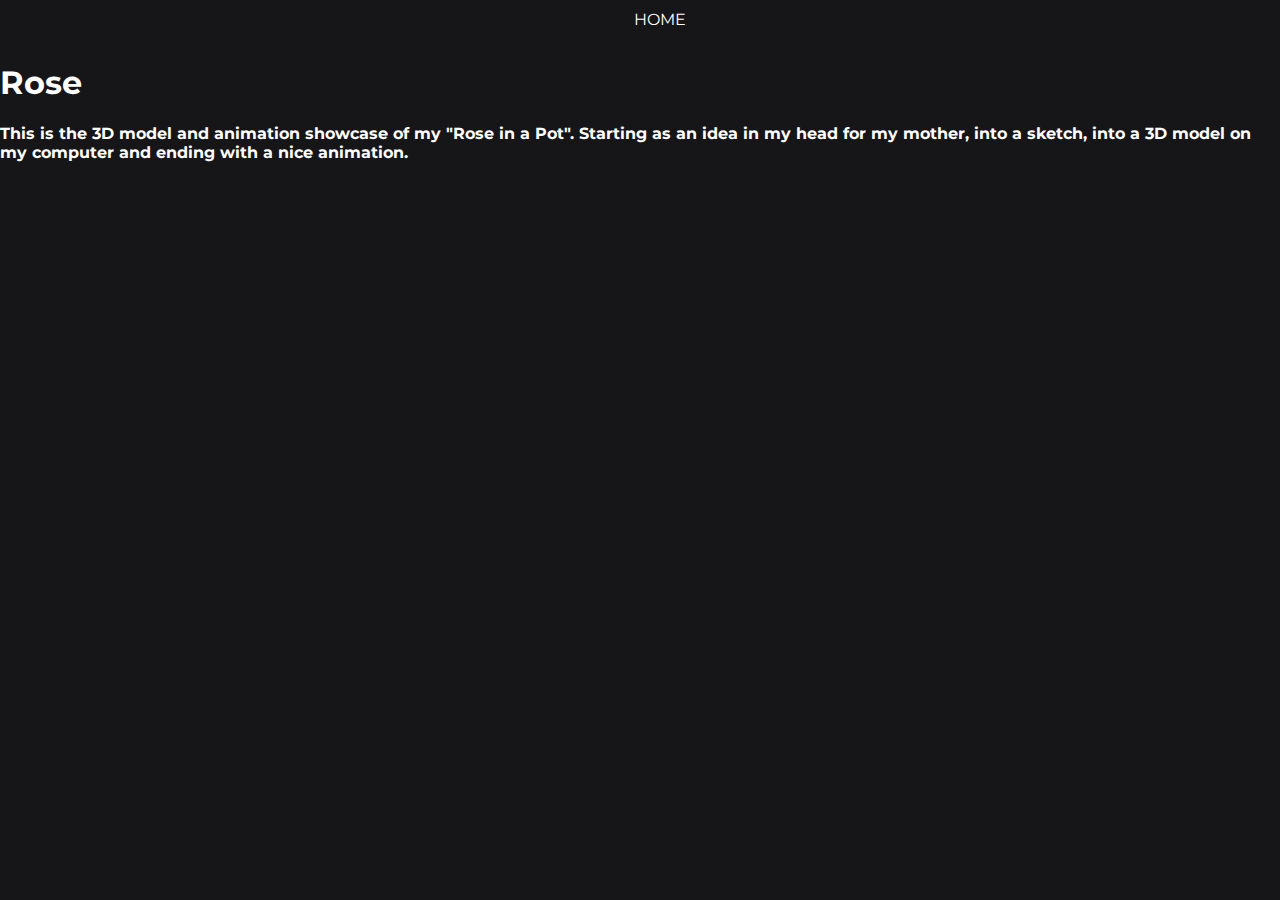
==== rose.html @ 74b2d3d7 "rose page and styling" ====
<!DOCTYPE html>
<html lang="en-US">
<head>
    <meta charset="UTF-8">
    <meta name="keywords" content="Sean, Gentry, Sean Gentry, Computer Science, Mechanical Engineer, Intern, Resume, Portfolio">
    <meta name="viewport" content="width=device-width, initial-scale=1.0">
    <meta name="author" content="Sean Gentry">
    <link rel="shortcut icon" type="image/png" href="./images/icons/favicon.png">

    <title>
        Sean Gentry | Rose
    </title>

    <link rel="stylesheet" href="style.css">
</head>

<div>
    <header>
        <nav class="main-nav">
            <ul>
                <li class="nav-option"><a href="#my-work">HOME</a></li>
            </ul>
        </nav>
    </header>
    
    <h1>Rose</h1>
    <h4>
        This is the 3D model and animation showcase of my "Rose in a Pot". Starting as an idea in my head 
        for my mother, into a sketch, into a 3D model on my computer and ending 
        with a nice animation.
    </h4>
</div>
---- style.css ----
@import url('https://fonts.googleapis.com/css2?family=Montserrat:wght@100;200;300;400;500;600&display=swap');

* {
    font-family: 'Montserrat', sans-serif;
    
}

body {
    color: white;
    background-color: #161618;
    margin: 0px;
}
header ul{
    margin:0px;
}

.nav-option {
    display:inline-block;
    padding: 10px 5% 10px 5%;
}
.nav-option a {
    text-decoration: none;
    color: white;
    margin: 10px;
    padding: 7px;
}

/* Creates an invisible character who's background
expands into underline for nav-option, idea is from
user Chamath D on stackoverflow.
https://stackoverflow.com/questions/26726436/css-bottom-border-transition-expand-from-middle */
.nav-option:after {
    content: "";
    display: block;
    margin: auto;
    height: 3px;
    width: 0px;
    background: transparent;
    transition: width .5s ease, background-color .5s ease;
}
.nav-option:hover:after {
    width: 100%;
    background: #ffbf00;
}

.main-nav {
    text-align: center;
    background-color: #161618aa;
    margin: 0px;
}

.frontpage {
    background-image: url(./images/icons/background1.png);
    background-repeat: no-repeat;
    background-size: cover;
    background-attachment: fixed;
    margin: 0px;

}
.headline {
    padding-top: 20%;
    padding-bottom: 20%;
    text-align: center;
}
.headline .name {
    font-size: 3rem;
}
.name:after {
    content: "";
    display: block;
    width: 8ch;
    background: #ffbf00;
    height: 5px;
    margin: auto;
}
.headline h4 {
    font-size: 1.5rem
}

.handsome-face {
    border-radius: 50%;
    float: left;
    margin-right: 10%;
}

section {
    height: fit-content;
    padding: 0vw 15vw 5vh 15vw;
    
}
section h2 {
    padding-left: 3vw;
    padding-right: 0vw;
    font-size: 2rem;
}
section h2:after {
    content: "";
    display: block;
    background: #ffbf00;
    width: 3em;
    height: 3px;
    margin: 0 0 0 -.2em
}

.about-me-content {
    display: flex;
    justify-content: center;
    align-items: center;
}
@media (max-width: 600px) {
    .about-me-content {
        display: flex;
        flex-direction: column;
        align-items: center;
    }
}

.link-button {
    display: flex;
    align-items: center;
    width: fit-content;
    text-decoration: none;
    color: white;

    background-color: #ffbf00;
    margin: 10px 10px 10px 0px;
    padding: 7px 7px;
    border: 2px solid #ffbf0000;
    transition: background-color .5s ease, border .5s ease;
}
.link-button:hover {
    border: 2px solid #ffbf00;
    background-color: #ffbf0000;
}
.link-button img {
    max-height: 1.5rem;
    max-width: 1.5rem;
    padding-left: 5px;
}

.contact-links{
    display: flex;
    justify-content: center;
}
.contact-links ul {
    display: flex;
    align-items: center;
    list-style-type: none;
}

.contact-links a {
    display: flex;
    justify-content: center;
    text-decoration: none;
    align-items: center;
    color: white;
}

.contact-link {
    margin: 0 5vh;
    font-size: 1.25rem;

    border: 2px solid;
    background-color: #ffbf00;
    margin: 10px 5vw;
    padding: 7px 7px;
    border: 2px solid #ffbf0000;
    transition: background-color .5s ease, border .5s ease;
}
.contact-link:hover {
    border: 2px solid #ffbf00;
    background-color: #ffbf0000;
}
.contact-link img {
    max-height: 2rem;
    max-width: 2rem;
    padding-left: 5px;
}

@media (max-width: 1000px) {
    .contact-links ul {
        display: block;
        align-items: center;
        list-style-type: none;
    }
    .contact-link {
        margin: 2vh 5vh;
        font-size: 1.25rem;
    }
}


.project {
    border-top: 1px solid #ffbf00;
    margin: 0 4vw;
    border-bottom: 1px solid #ffbf00;
}
.project:first-of-type {
    border-top: transparent;
    border-bottom: 1px solid #ffbf00;
}
.project:last-of-type {
    border-top: 1px solid #ffbf00;
    border-bottom: transparent;
}

.desc {
    margin-right: 5vw;
    padding-left: 3vw;
}
.about-project {
    display: grid;
    grid-template-columns: 2fr 1fr;
    padding-bottom: 5vh
}
.screenshots {
    display: grid;
    grid-template-columns: 2fr 1fr 2fr;
    grid-template-rows: 2fr 1fr 2fr;
}
.ss1 {
    grid-column: 1 / 3;
    grid-row: 1 / 3;
    justify-items: stretch;
    border: 2px solid white;
}
.ss3 {
    grid-column: 2 / 4;
    grid-row: 2 / 5;
    justify-self: stretch;
    border: 2px solid white;

}
.ss2 {
    height: 0;
    visibility: hidden;
}

@media (max-width: 1000px) {
    .about-project {
        display:block;
    }
    .about-project a{
        margin: auto
    }
    .desc {
        padding: 3vw;
    }
    .screenshots {
        display: grid;
        border: 2px solid;
        grid-template-columns: 2fr 1fr 1fr 1fr 2fr;
        grid-template-rows: 2fr 1fr 2fr;
        margin-bottom: 5vh
    }
    .screenshots img {
        visibility:visible;
        height: auto
    }
    .ss1 {
        grid-column: 1 / 3;
        grid-row: 1 / 3;
        justify-self: stretch;
        border: 2px solid white;
        z-index: 1;
    }
    .ss2 {
        grid-column: 4 / 6;
        grid-row: 1 / 3; 
        justify-self: stretch;
        border: 2px solid white;
    }
    .ss3{
        grid-column: 2 / 5;
        grid-row: 2 / 4;
        justify-self: stretch;
        border: 2px solid white;
        z-index: 0;
    }
}

/* End of styling just for index.html ^^^ */
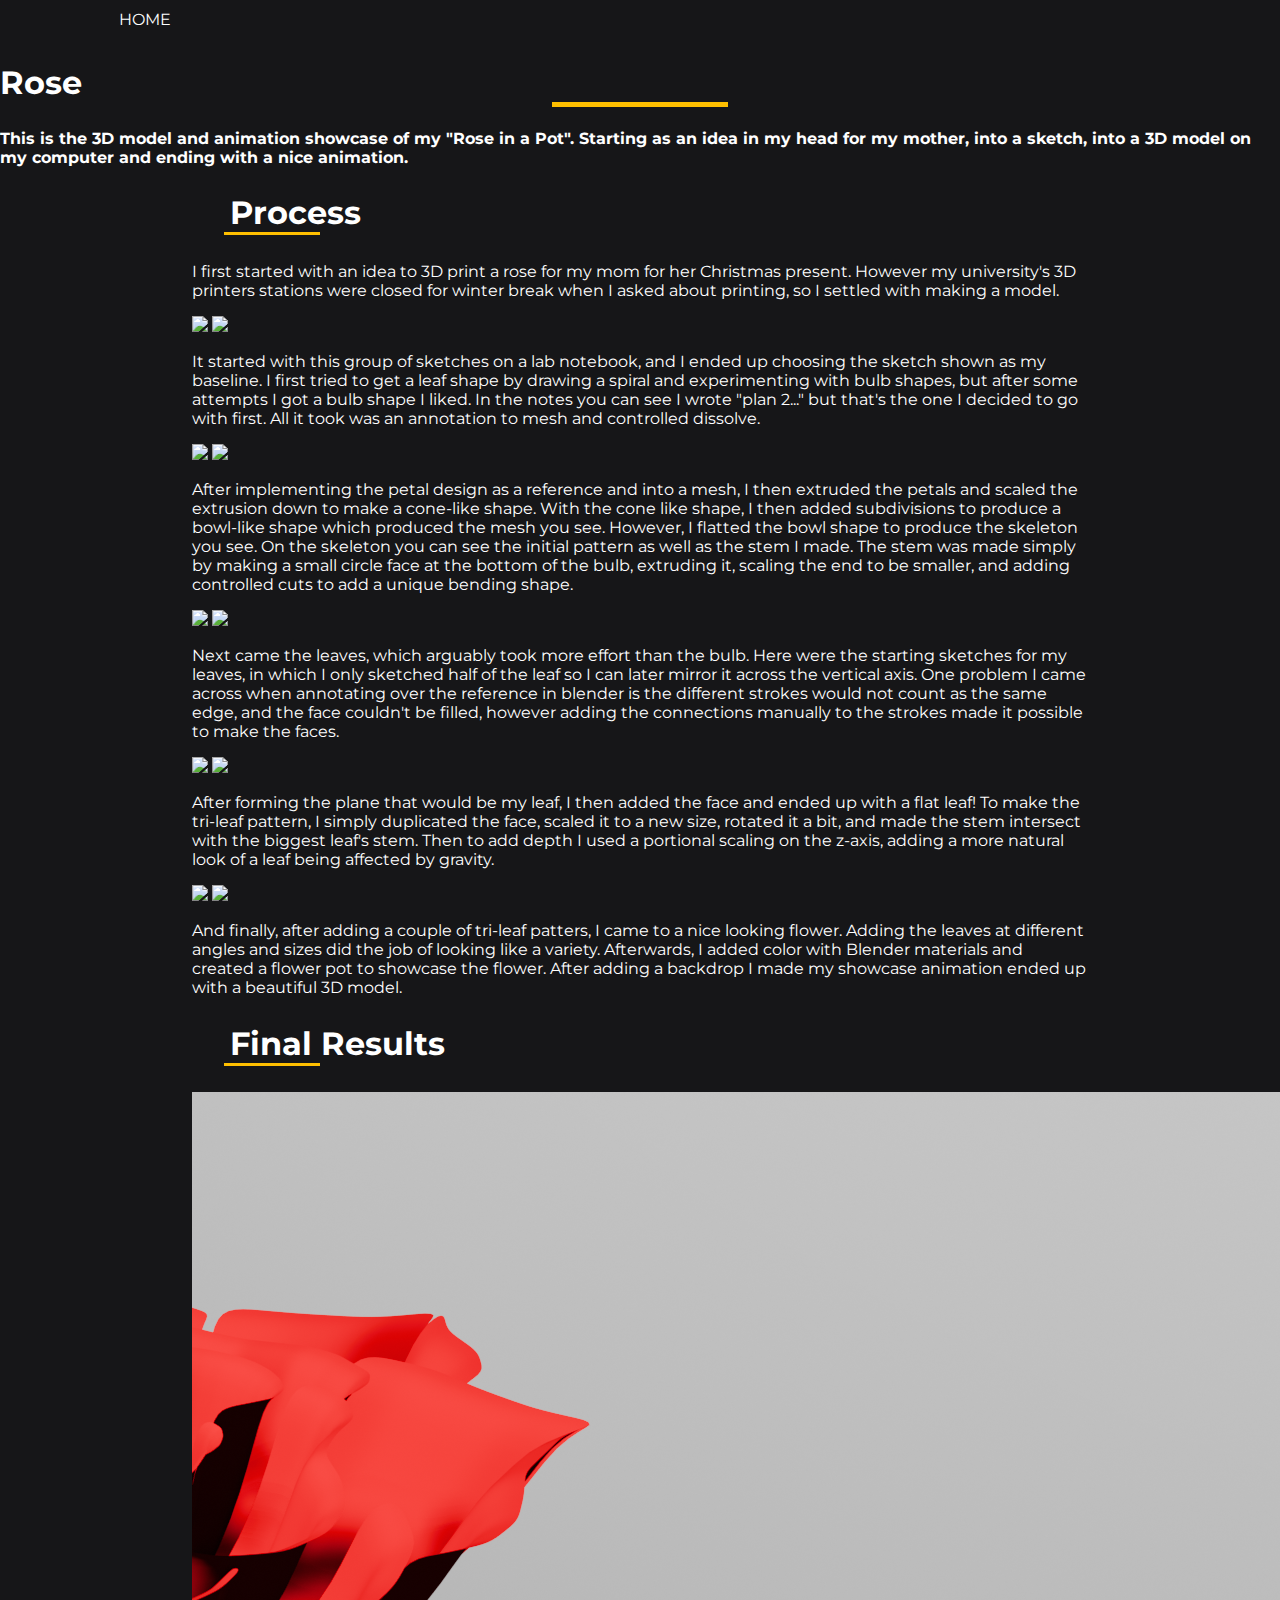
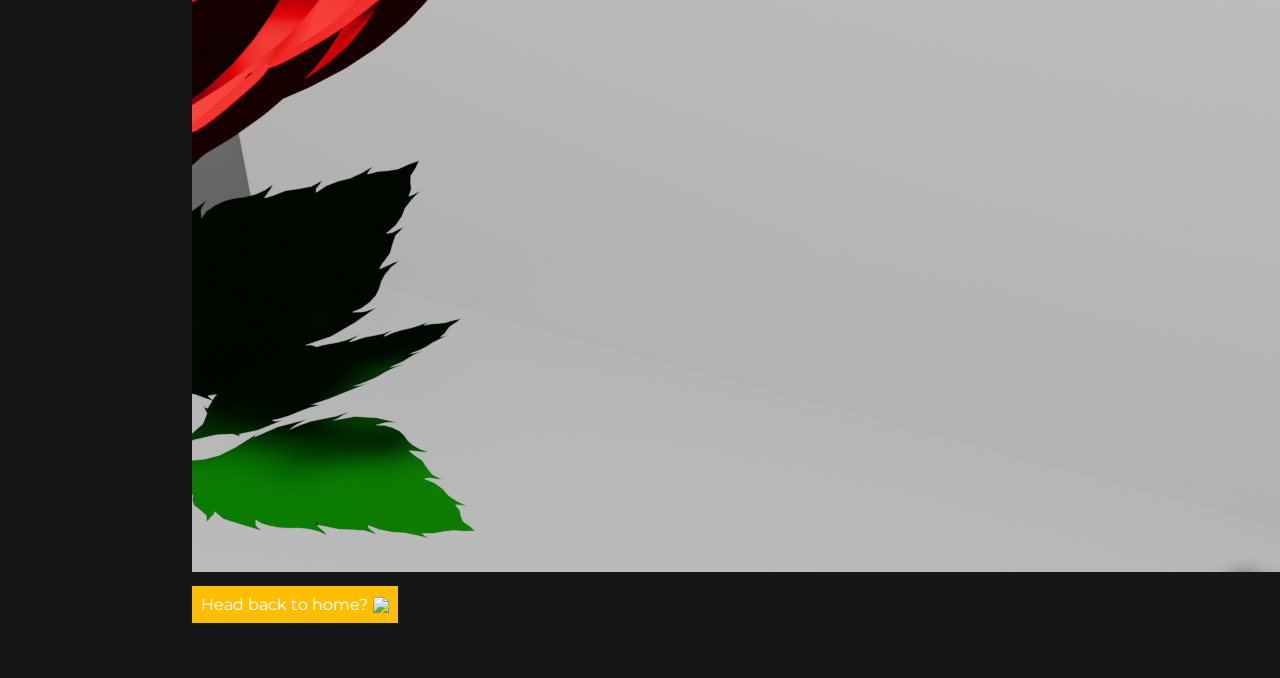
==== commit 4001b9e5: "Rose page debug" ====
--- a/rose.html
+++ b/rose.html
@@ -3,7 +3,7 @@
 <head>
     <meta charset="UTF-8">
     <meta name="keywords" content="Sean, Gentry, Sean Gentry, Computer Science, Mechanical Engineer, Intern, Resume, Portfolio">
-    <meta name="viewport" content="width=device-width, initial-scale=1.0">
+    <meta name="viewport" content="width=device-width, height=device-height, initial-scale=1.0">
     <meta name="author" content="Sean Gentry">
     <link rel="shortcut icon" type="image/png" href="./images/icons/favicon.png">
 
@@ -14,19 +14,121 @@
     <link rel="stylesheet" href="style.css">
 </head>
 
-<div>
+<div class="rose-front">
     <header>
-        <nav class="main-nav">
+        <nav class="rose-nav">
             <ul>
-                <li class="nav-option"><a href="#my-work">HOME</a></li>
+                <li class="nav-option"><a href="index.html">HOME</a></li>
             </ul>
         </nav>
     </header>
     
-    <h1>Rose</h1>
+    <h1 class="name">Rose</h1>
     <h4>
         This is the 3D model and animation showcase of my "Rose in a Pot". Starting as an idea in my head 
         for my mother, into a sketch, into a 3D model on my computer and ending 
         with a nice animation.
     </h4>
 </div>
+
+<body class="rose-body">
+    <section>
+        <h2>
+            Process
+        </h2>
+        <div class="section-body">
+            <div class="step">
+                <p>
+                    I first started with an idea to 3D print a rose for my mom for her
+                    Christmas present. However my university's 3D printers stations were
+                    closed for winter break when I asked about printing, so I settled with making a model.
+                </p>
+            </div>
+            <div class="images-step step"> 
+                <div class="step-images">
+                    <img class="doc1" src="images/rose-documentation/refs/rose-templates.png">
+                    <img class="doc2" src="images/rose-documentation/refs/rose-template1.png">
+                </div>
+                <p>
+                    It started with this group of sketches on a lab notebook, and I ended up choosing
+                    the sketch shown as my baseline. I first tried to get a leaf shape by
+                    drawing a spiral and experimenting with bulb shapes, but after some attempts I got 
+                    a bulb shape I liked. In the notes you can see I wrote "plan 2..." but that's the one
+                    I decided to go with first. All it took was an annotation to mesh and controlled dissolve.
+                </p>
+            </div>
+            <div class=" images-step step">
+                <div class="step-images">
+                    <img class="doc1" src="./images/rose-documentation/screenies/rose-extrusion.png"></img>
+                    <img class="doc2" src="./images/rose-documentation/screenies/bulb+stem-skelly.png"></img>
+                </div>
+                <p>
+                    After implementing the petal design as a reference and into a mesh, I then
+                    extruded the petals and scaled the extrusion down to make a cone-like shape.
+                    With the cone like shape, I then added subdivisions to produce a bowl-like shape which
+                    produced the mesh you see. However, I flatted the bowl shape to produce the skeleton
+                    you see. On the skeleton you can see the initial pattern as well as the stem I made.
+                    The stem was made simply by making a small circle face at the bottom of the bulb, 
+                    extruding it, scaling the end to be smaller, and adding controlled cuts to add a unique 
+                    bending shape.
+                </p>
+            </div>
+            <div class=" images-step step">
+                <div class="step-images">
+                    <img class="doc1" src="./images/rose-documentation/refs/leaf-template.png"></img>
+                    <img class="doc2" src="./images/rose-documentation/refs/leaf-template2.png"></img>
+                </div>
+                <p>
+                    Next came the leaves, which arguably took more effort than the bulb. Here were the starting
+                    sketches for my leaves, in which I only sketched half of the leaf so I can later
+                    mirror it across the vertical axis. One problem I came across when annotating over the reference
+                    in blender is the different strokes would not count as the same edge, and the face couldn't be filled,
+                    however adding the connections manually to the strokes made it possible to make the faces.
+                </p>
+            </div>
+            <div class=" images-step step">
+                <div class="step-images">
+                    <img class="doc1" src="./images/rose-documentation/screenies/leaf.png"></img>
+                    <img class="doc2" src="./images/rose-documentation/screenies/trileaf.png"></img>
+                </div>
+                <p>
+                    After forming the plane that would be my leaf, I then added the face and ended up with a flat
+                    leaf! To make the tri-leaf pattern, I simply duplicated the face, scaled it to a new size, 
+                    rotated it a bit, and made the stem intersect with the biggest leaf's stem. Then to add depth I used a
+                    portional scaling on the z-axis, adding a more natural look of a leaf being affected by gravity.
+                </p>
+            </div>
+            <div class=" images-step step">
+                <div class="step-images">
+                    <img class="doc1" src="./images/rose-documentation/screenies/full-blank-rose.png"></img>
+                    <img class="doc2" src="./images/rose-documentation/screenies/full-blank-rose-topview.png"></img>
+                </div>
+                <p>
+                    And finally, after adding a couple of tri-leaf patters, I came to a nice looking flower.
+                    Adding the leaves at different angles and sizes did the job of looking like a variety. 
+                    Afterwards, I added color with Blender materials and created a flower pot to showcase the flower.
+                    After adding a backdrop I made my showcase animation ended up with a beautiful 3D model.
+                </p>
+            </div>
+            <div class="step">
+                <h2>Final Results</h2>
+                <div class="final-vid">
+                    <video autoplay loop muted playsinline poster="./other-media/roseExhibitPoster.png">
+                        <source src="./other-media/roseExhibit.mp4" type="video/mp4">
+                        Your browser does not support this video tag.
+                    </video>
+                </div>
+            </div>
+            <div class="home-button">
+                <a class="link-button" href="index.html">
+                    Head back to home?
+                    <img src="./images/icons/chevron-left.png"></img>
+
+                    <!-- Credits for icon
+                        <a target="_blank" href="https://icons8.com/icon/40024/chevron-left">Chevron Left</a> icon by <a target="_blank" href="https://icons8.com">Icons8</a>
+                    -->
+                </a>
+            </div>
+        </div>
+    </section>
+</body>
--- a/style.css
+++ b/style.css
@@ -26,9 +26,10 @@
 }
 
 /* Creates an invisible character who's background
-expands into underline for nav-option, idea is from
-user Chamath D on stackoverflow.
-https://stackoverflow.com/questions/26726436/css-bottom-border-transition-expand-from-middle */
+ * expands into underline for nav-option, idea is from
+ * user Chamath D on stackoverflow.
+ * https://stackoverflow.com/questions/26726436/css-bottom-border-transition-expand-from-middle 
+ */
 .nav-option:after {
     content: "";
     display: block;
@@ -49,14 +50,23 @@
     margin: 0px;
 }
 
+/* works using webkit, mozilla, and opera compatability and ensures image is 
+ *  set to cover the area regardless of where the site is opened
+ *  https://stackoverflow.com/questions/15687778/how-to-use-css-media-query-to-scale-background-image-to-viewing-window 
+ */
 .frontpage {
     background-image: url(./images/icons/background1.png);
-    background-repeat: no-repeat;
+    background-repeat: no-repeat; 
+    background-position: center;
+    background-attachment: fixed;       
+    -webkit-background-size: cover;
+    -moz-background-size: cover;
+    -o-background-size: cover;
     background-size: cover;
-    background-attachment: fixed;
-    margin: 0px;
-
-}
+    height:100%;
+    width:100%; 
+}
+
 .headline {
     padding-top: 20%;
     padding-bottom: 20%;
@@ -214,6 +224,7 @@
     padding-bottom: 5vh
 }
 .screenshots {
+
     display: grid;
     grid-template-columns: 2fr 1fr 2fr;
     grid-template-rows: 2fr 1fr 2fr;
@@ -221,13 +232,23 @@
 .ss1 {
     grid-column: 1 / 3;
     grid-row: 1 / 3;
-    justify-items: stretch;
+
+    height: 100%;
+    width:100%;
+
+    object-fit: cover;
+
     border: 2px solid white;
 }
 .ss3 {
     grid-column: 2 / 4;
     grid-row: 2 / 5;
-    justify-self: stretch;
+
+    height: 100%;
+    width:100%;
+
+    object-fit: cover;
+
     border: 2px solid white;
 
 }
@@ -248,7 +269,6 @@
     }
     .screenshots {
         display: grid;
-        border: 2px solid;
         grid-template-columns: 2fr 1fr 1fr 1fr 2fr;
         grid-template-rows: 2fr 1fr 2fr;
         margin-bottom: 5vh
@@ -260,20 +280,35 @@
     .ss1 {
         grid-column: 1 / 3;
         grid-row: 1 / 3;
-        justify-self: stretch;
+        
+        height: 100%;
+        width:100%;
+
+        object-fit: cover;
+
         border: 2px solid white;
         z-index: 1;
     }
     .ss2 {
         grid-column: 4 / 6;
         grid-row: 1 / 3; 
-        justify-self: stretch;
+        
+        height: 100%;
+        width:100%;
+
+        object-fit: cover;
+
         border: 2px solid white;
     }
     .ss3{
         grid-column: 2 / 5;
         grid-row: 2 / 4;
-        justify-self: stretch;
+        
+        height: 100%;
+        width:100%;
+
+        object-fit: cover;
+
         border: 2px solid white;
         z-index: 0;
     }
